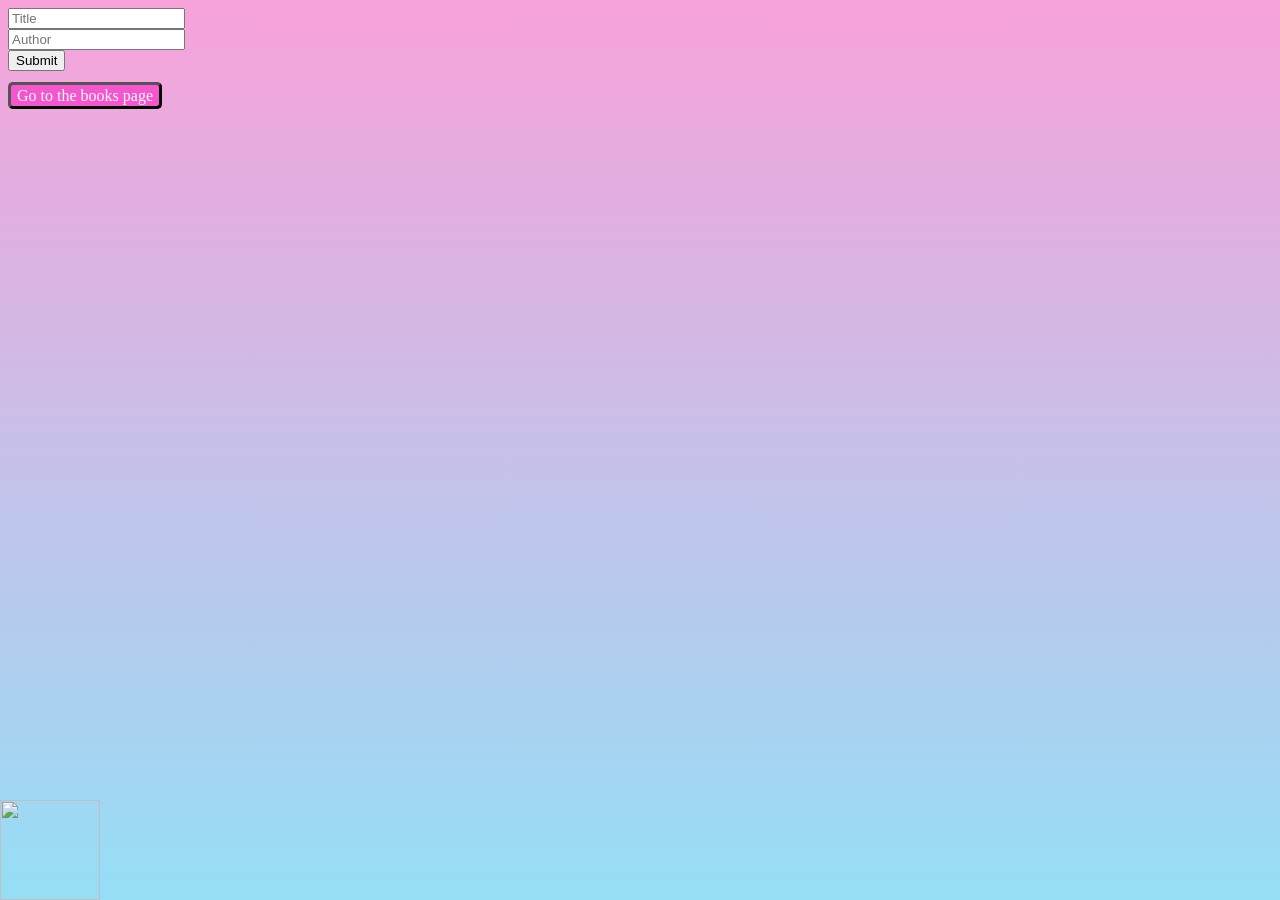
==== templates/add_book.html @ dd5f5b87 "images and individual books pages" ====
<head>
    <link rel="stylesheet" href="/static/styles.css">
    <title style="font-family:'Courier New'">
        Add to Book Store
    </title>
</head>
<body>
    <form style="font-family:'Courier New'" method="POST" action="/add_to_books">
        <input type="text" name="title" placeholder="Title" required><br>
        <input type="text" name="author" placeholder="Author" required><br>
        <input type="submit" value="Submit">
    </form>

    <a href="/books" class="button">
    Go to the books page
</a>

<img src="https://media2.giphy.com/media/v1.Y2lkPTc5MGI3NjExOTBmbnZvZ3FiZnJvdW9iaHNvZmlsMzVubm92ODB0ODVleXJ4ZXk2OCZlcD12MV9pbnRlcm5hbF9naWZfYnlfaWQmY3Q9Zw/pY8jLmZw0ElqvVeRH4/giphy.gif" class="cat" width="100" height="100">

</body>
---- static/styles.css ----
body {
    background-image: linear-gradient(to bottom, rgb(248, 162, 218), rgb(149, 222, 246));
}

h1 {
    text-align: center;
    color: #FFFFFF;
    text-shadow: 4px 3px 0px #7A7A7A;

}

h2 {
    color: black;
    text-align: center;  
}

p {
    font-size: 20px;
    line-height: 1.6;
    text-align: center;
}

ul {
    text-align: center;
    margin: 0 auto;
}

li {
    margin: 0 auto;
    width: fit-content;
}

.cat {
    position: fixed;
    bottom: 0;
    left: 0;
}


.haha {
    display: block;
    margin: auto;
    width: 30%;
    height: 50%;
}

a.button { 
    background-color: rgb(245, 85, 205);
    padding: 2px 6px;
    font-family: "Comic Sans MS", "Comic Sans", cursive;
    border: 3px outset buttonborder;
    border-radius: 5px;
    color: white;
    text-decoration: none;


}
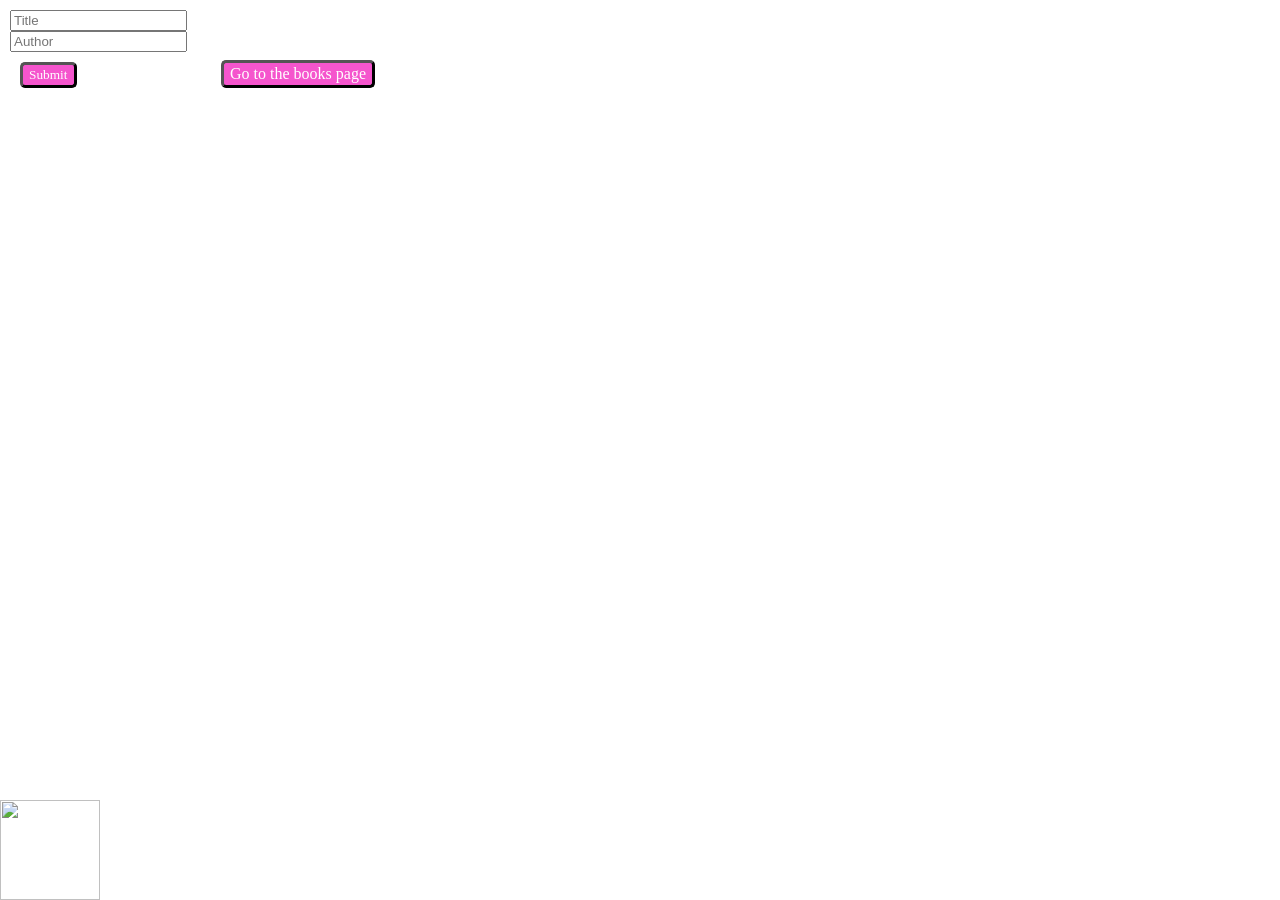
==== commit 8cd989ea: "changes to frontend" ====
--- a/templates/add_book.html
+++ b/templates/add_book.html
@@ -1,3 +1,5 @@
+<!DOCTYPE html>
+<html>
 <head>
     <link rel="stylesheet" href="/static/styles.css">
     <title style="font-family:'Courier New'">
@@ -8,13 +10,15 @@
     <form style="font-family:'Courier New'" method="POST" action="/add_to_books">
         <input type="text" name="title" placeholder="Title" required><br>
         <input type="text" name="author" placeholder="Author" required><br>
-        <input type="submit" value="Submit">
+        <input type="submit" value="Submit" class="submit-button">
     </form>
+
 
     <a href="/books" class="button">
     Go to the books page
-</a>
+    </a>
 
-<img src="https://media2.giphy.com/media/v1.Y2lkPTc5MGI3NjExOTBmbnZvZ3FiZnJvdW9iaHNvZmlsMzVubm92ODB0ODVleXJ4ZXk2OCZlcD12MV9pbnRlcm5hbF9naWZfYnlfaWQmY3Q9Zw/pY8jLmZw0ElqvVeRH4/giphy.gif" class="cat" width="100" height="100">
+    <img src="https://media2.giphy.com/media/v1.Y2lkPTc5MGI3NjExOTBmbnZvZ3FiZnJvdW9iaHNvZmlsMzVubm92ODB0ODVleXJ4ZXk2OCZlcD12MV9pbnRlcm5hbF9naWZfYnlfaWQmY3Q9Zw/pY8jLmZw0ElqvVeRH4/giphy.gif" class="cat" width="100" height="100">
 
-</body>+</body>
+</html>
--- a/static/styles.css
+++ b/static/styles.css
@@ -1,6 +1,16 @@
+html, body {
+    min-height: 100%;
+    margin: 0;
+}
+
 body {
-    background-image: linear-gradient(to bottom, rgb(248, 162, 218), rgb(149, 222, 246));
+    min-height: 100vh;
+    background-image: url("https://i.pinimg.com/originals/53/d8/3b/53d83b6a60385e07db8531cbcfd3bd5d.gif");
+    background-repeat: no-repeat;
+    background-size: cover;    
+
 }
+
 
 h1 {
     text-align: center;
@@ -10,24 +20,67 @@
 }
 
 h2 {
-    color: black;
+    color: rgb(249, 248, 248);
     text-align: center;  
 }
 
 p {
+    color: rgb(249, 248, 248);
     font-size: 20px;
     line-height: 1.6;
     text-align: center;
 }
 
 ul {
+    color: rgb(249, 248, 248);
     text-align: center;
     margin: 0 auto;
 }
 
 li {
+    color: rgb(249, 248, 248);
     margin: 0 auto;
     width: fit-content;
+}
+
+form {
+    color: rgb(249, 248, 248);
+    display: inline-block;
+    align-items: center;
+    margin: 10px;
+    margin-right: 20px;
+
+}
+
+.navbar {
+    display: flex;
+    justify-content: space-between;
+    font-size: 20px;
+    align-items: center;
+    font-family: "Oswald", sans-serif;
+    background-color: #00000000;
+    padding: 0.5em 1.5em;
+    color: white;
+}
+
+
+.nav-links {
+    list-style: none;
+    display: flex;
+    gap: 1em;
+    margin: 0 auto;
+}
+
+.nav-links a {
+    text-decoration: none;
+    color: white;
+    transition: color 0.3s, font-size 0.4s ease-in-out;
+}
+
+
+.nav-links a:hover {
+    color: #00bcd4;
+    font-size: 22px;
 }
 
 .cat {
@@ -36,6 +89,12 @@
     left: 0;
 }
 
+.corner{
+
+    bottom: 0;
+    right: 0;
+
+}
 
 .haha {
     display: block;
@@ -44,7 +103,10 @@
     height: 50%;
 }
 
-a.button { 
+.submit-button {
+    display: inline-block;
+    margin: 10px;
+    margin-right: 20px;
     background-color: rgb(245, 85, 205);
     padding: 2px 6px;
     font-family: "Comic Sans MS", "Comic Sans", cursive;
@@ -52,6 +114,22 @@
     border-radius: 5px;
     color: white;
     text-decoration: none;
+}
 
+.button { 
+    display: inline-block;
+    margin: 10px;
+    margin-bottom: 20px;
+    background-color: rgb(245, 85, 205);
+    padding: 2px 6px;
+    font-family: "Comic Sans MS", "Comic Sans", cursive;
+    border: 3px outset buttonborder;
+    border-radius: 5px;
+    color: white;
+    text-decoration: none;
+}
 
+.button:hover {
+    background-color: #4CAF50; 
+    color: white;
 }
